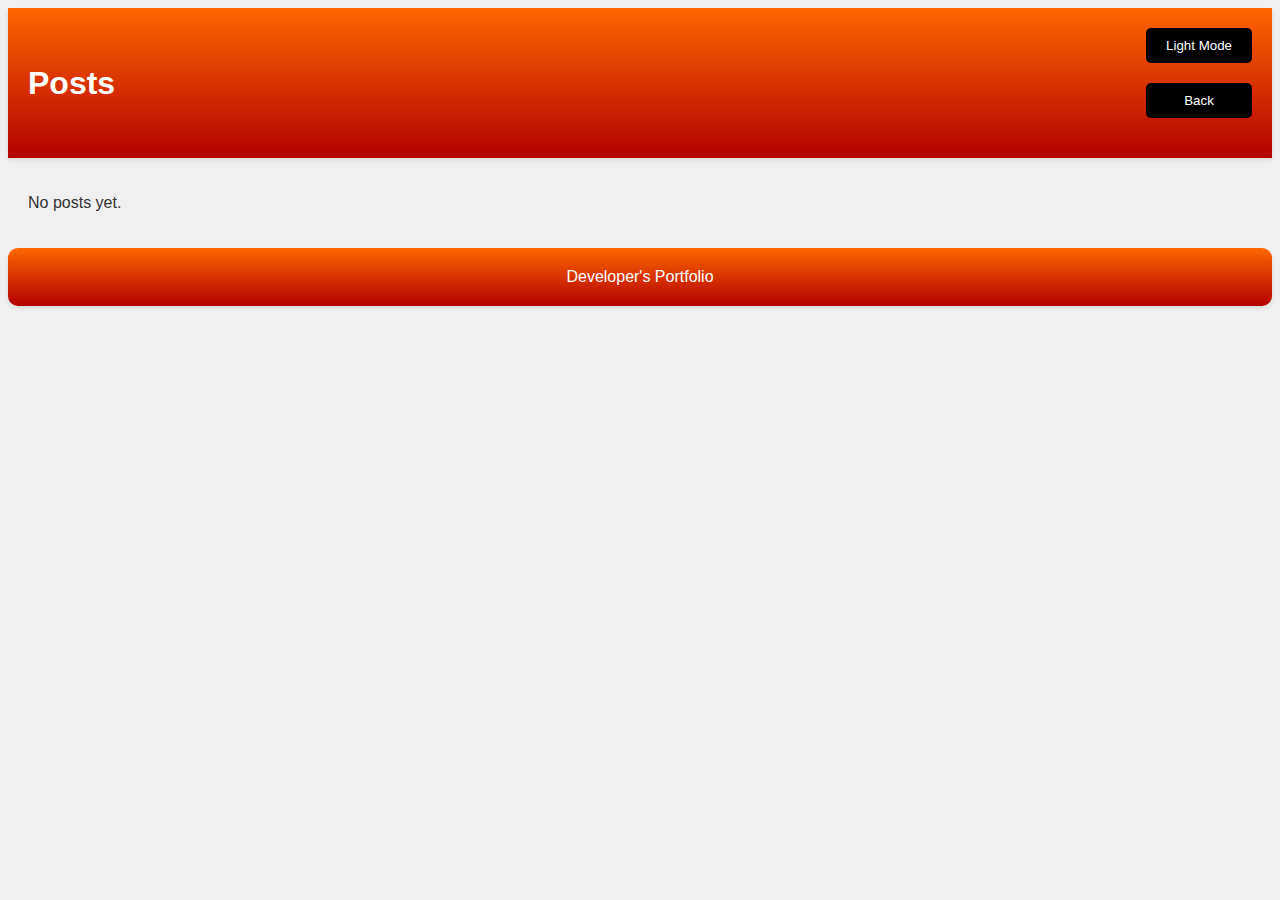
==== post.html @ fec26ac6 "created the webpage" ====
<!DOCTYPE html>
<html lang="en">
<head>
    <meta charset="UTF-8">
    <meta name="viewport" content="width=device-width, initial-scale=1.0">
    <title>Posts</title>
    <link rel="stylesheet" href="./assets/CSS/forum.css">
</head>
<body>
    <header id="header">
        <h1>Posts</h1>
        <div class="left-buttons">
            <button id="toggleMode">Light Mode</button>
            <button id="backButton">Back</button>
        </div>
    </header>
    <main>
        <div id="postList"></div>
    </main>
    <footer id="footer">
        <a href="https://tristinrohr.github.io/Responsive-Portfolio/">Developer's Portfolio</a>
    </footer>
    <script src="./assets/Java/script.js"></script>
    <script src="./assets/Java/forum.js"></script> <!-- New script file for handling posts page -->
</body>
</html>
---- assets/CSS/forum.css ----
body {
    font-family: Arial, sans-serif;
    background-color: #f0f0f0;
    color: #333; /* Default text color */
    transition: background-color 0.3s ease, color 0.3s ease; /* Added transition for text color */
}

body.dark-mode {
    background-color: black; /* Dark background color */
}

.dark-mode .post {
    color: white;
    background-color: grey;
}
header {
    background-color: rgb(255, 102, 0);
    color: #fff;
    padding: 20px;
    display: flex;
    justify-content: space-between;
    align-items: center;
    box-shadow: 0 2px 4px rgba(0, 0, 0, 0.1);
    position: relative;
    overflow: hidden;
    background-image: linear-gradient(to bottom, rgb(255, 102, 0), #b30000);
}

header::before {
    content: "";
    position: absolute;
    top: 0;
    left: -50%;
    width: 200%;
    height: 100%;
    background: linear-gradient(to right, rgba(0, 0, 0, 0.2), transparent, rgba(0, 0, 0, 0.2));
    transition: transform 0.5s;
    z-index: -1;
}

header:hover::before {
    transform: translateX(100%);
}

main {
    padding: 20px;
}

form {
    max-width: 600px;
    margin: 0 auto;
}

form label,
form input,
form textarea,
form button {
    display: block;
    margin-bottom: 10px;
    width: 100%;
    color: inherit; /* Inherit text color */
}

form button {
    background-color: rgb(255, 102, 0);
    color: #fff;
    border: none;
    padding: 10px 15px;
    cursor: pointer;
    border-radius: 5px;
    transition: background-color 0.3s ease;
    background-image: linear-gradient(to bottom, rgb(255, 102, 0), #b30000);
}

footer {
    background-color: rgb(255, 102, 0);
    color: #fff;
    padding: 20px;
    text-align: center;
    box-shadow: 0 2px 4px rgba(0, 0, 0, 0.1);
    border-radius: 10px;
    background-image: linear-gradient(to bottom, rgb(255, 102, 0), #b30000);
}

footer a {
    color: #fff;
    text-decoration: none;
    transition: transform 0.2s ease;
}

footer a:hover {
    transform: translateY(-2px);
}

.post {
    border: 1px solid #ddd;
    padding: 20px;
    margin-bottom: 20px;
    background-color: #fff;
}

#toggleMode {
    background-color: black;
    color: #fff;
    border: none;
    padding: 10px 20px;
    cursor: pointer;
    border-radius: 5px;
    transition: transform 0.2s ease;
}

#toggleMode:hover {
    transform: translateY(-2px);
}

/* Dark mode button styling */
body.dark-mode #toggleMode,
body.dark-mode #backButton {
    background-color: #fff;
    color: #333;
}

body.dark-mode #toggleMode:hover {
    background-color: #e0e0e0;
}

#backButton {
    background-color: black;
    color: #fff;
    border: none;
    padding: 10px 20px;
    cursor: pointer;
    border-radius: 5px;
    transition: transform 0.2s ease
}

#backButton:hover {
    transform: translateY(-2px);
}

.left-buttons {
    display: flex;
    flex-direction: column;
}

.left-buttons button {
    margin-bottom: 20px;
}
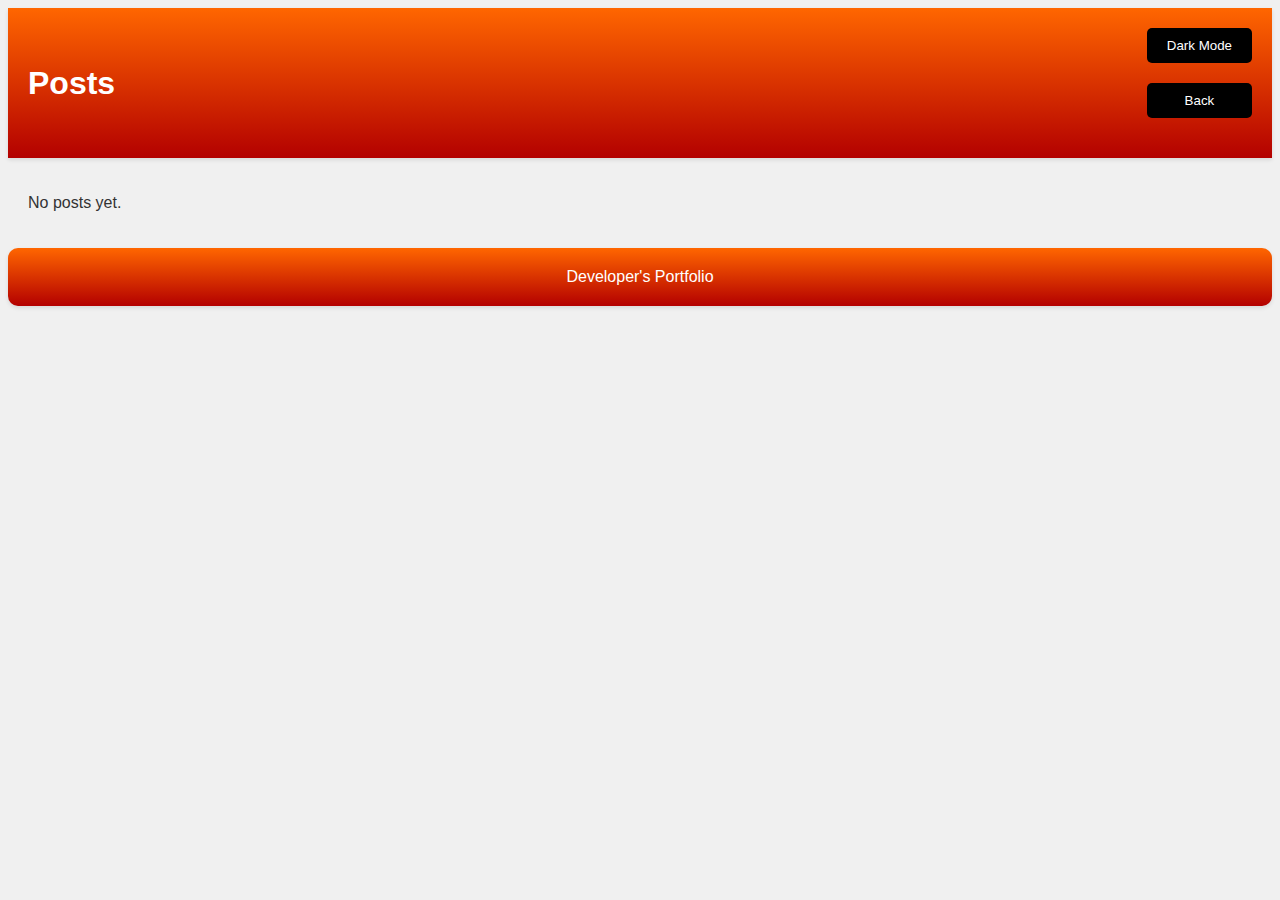
==== commit 2fa076f7: "stuff" ====
--- a/post.html
+++ b/post.html
@@ -6,7 +6,7 @@
     <title>Posts</title>
     <link rel="stylesheet" href="./assets/CSS/forum.css">
 </head>
-<body>
+<body class = "hidden">
     <header id="header">
         <h1>Posts</h1>
         <div class="left-buttons">
